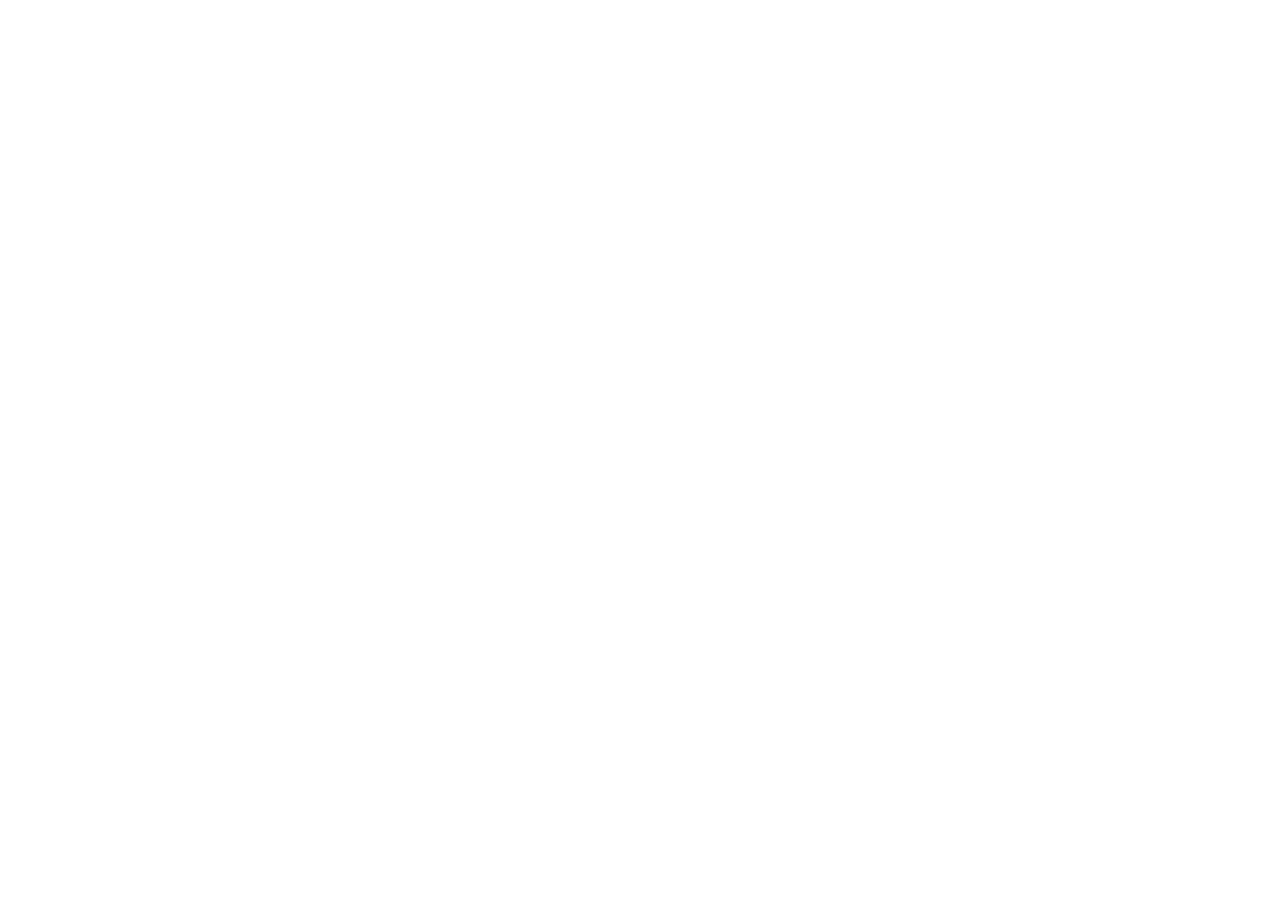
==== index2.html @ a88e152e "primeira versão projeto" ====
<!DOCTYPE html>
<html lang="en">
<head>
    <meta charset="UTF-8">
    <meta name="viewport" content="width=device-width, initial-scale=1.0">
    <title>funções|javascript</title>
</head>
<body>
    

    <script src="js/script9.js"></script>
</body>
</html>
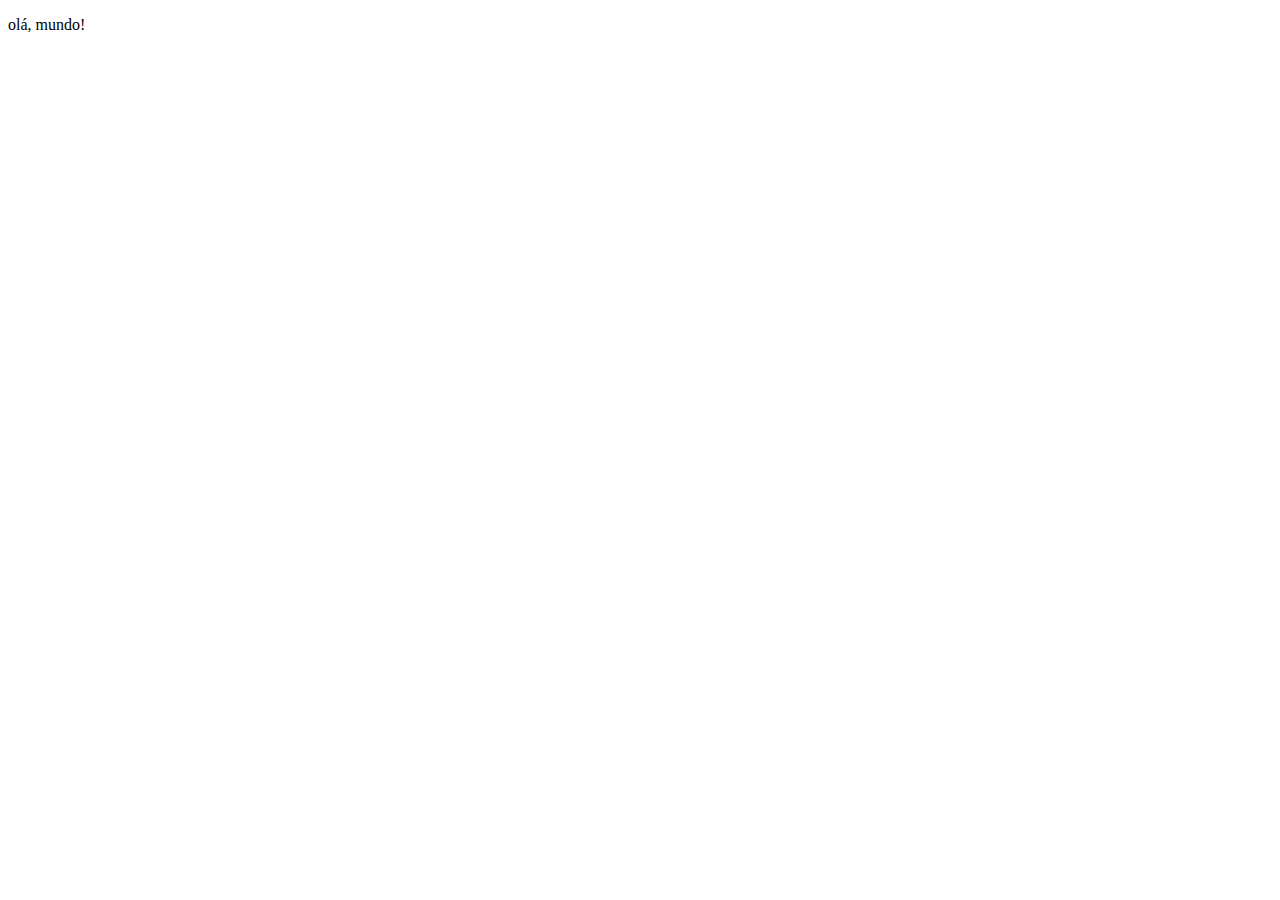
==== commit 457ad271: "segunda versão" ====
--- a/index2.html
+++ b/index2.html
@@ -1,5 +1,5 @@
 <!DOCTYPE html>
-<html lang="en">
+<html lang="pt-BR">
 <head>
     <meta charset="UTF-8">
     <meta name="viewport" content="width=device-width, initial-scale=1.0">
@@ -7,7 +7,7 @@
 </head>
 <body>
     
-
+    <p>olá, mundo!</p>
     <script src="js/script9.js"></script>
 </body>
 </html>